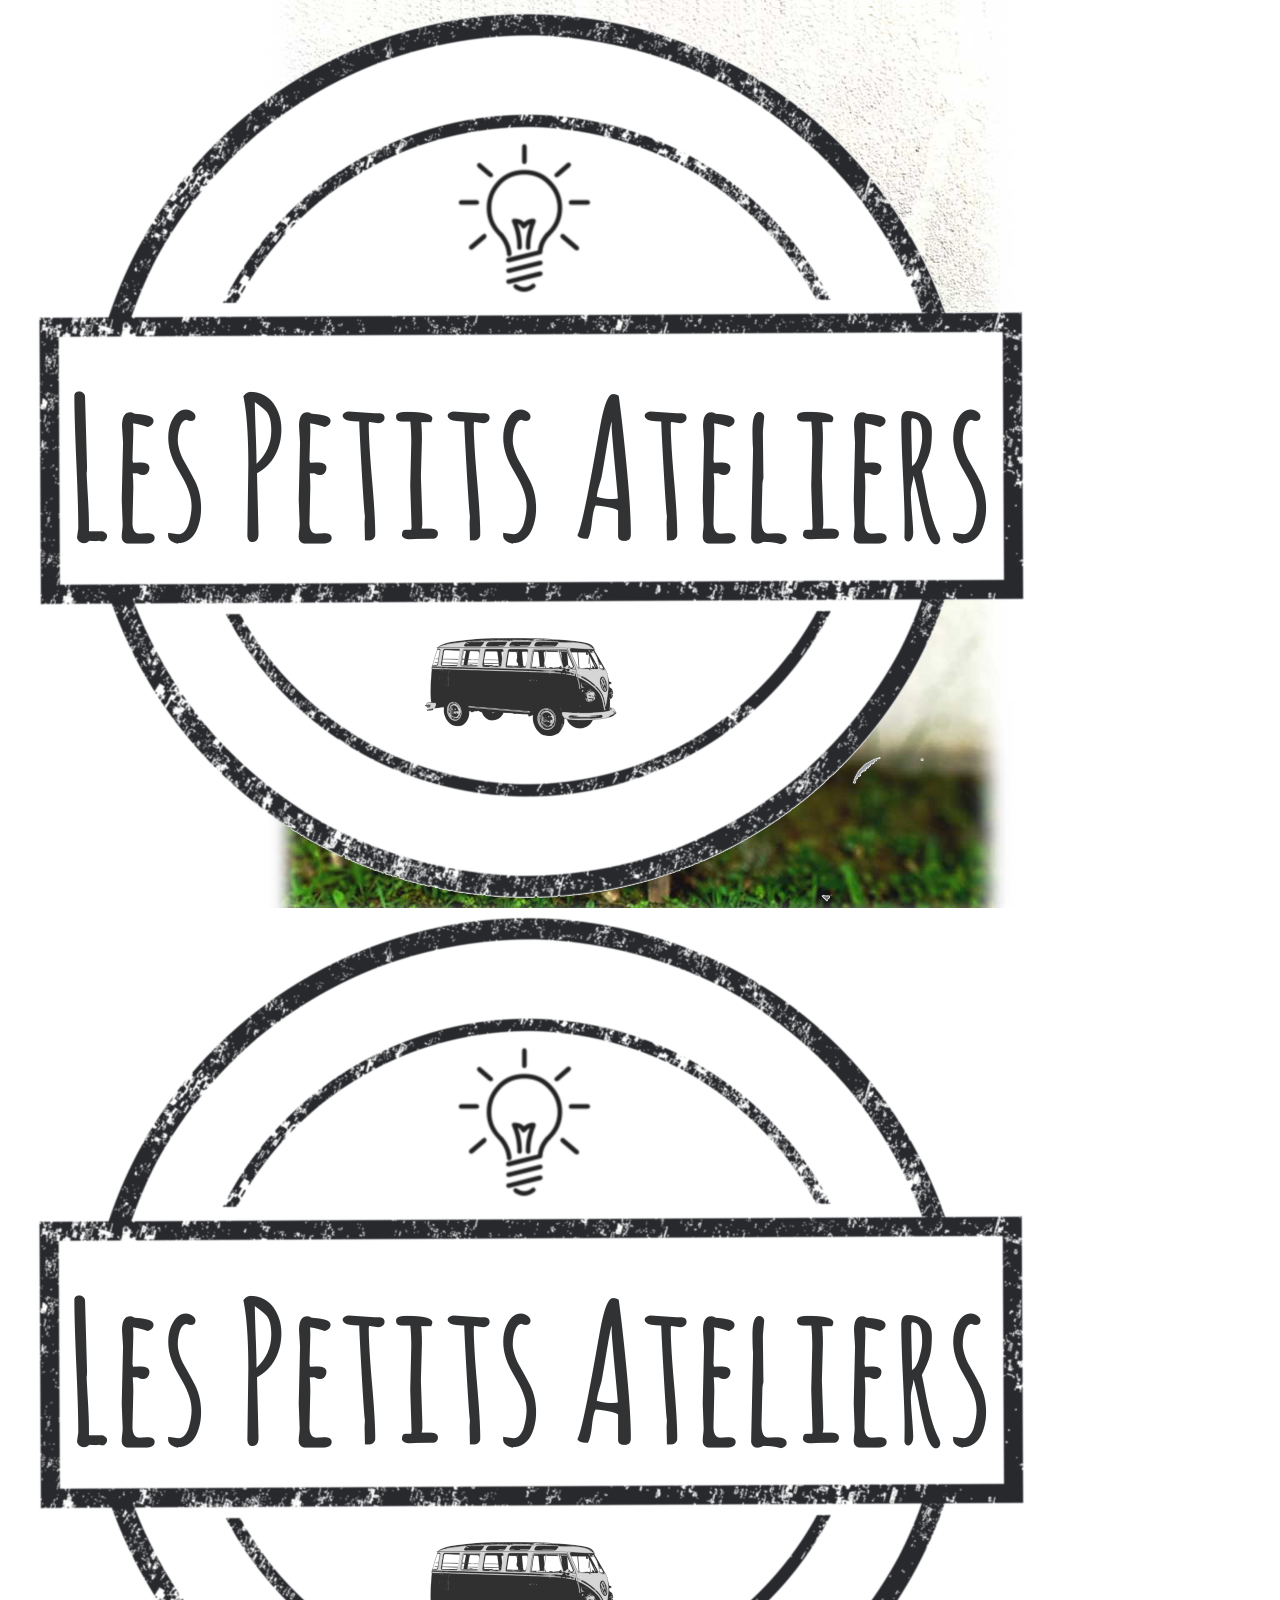
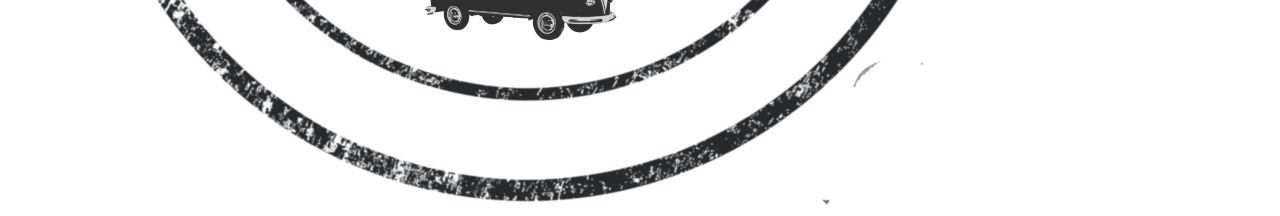
==== index2.html @ 3c038cae "nouveau" ====
<!doctype html>
<html lang="en">
  <head>
    <!-- Required meta tags -->
    <meta charset="utf-8">
    <meta name="viewport" content="width=device-width, initial-scale=1, shrink-to-fit=no">
<link rel="stylesheet" type="text/css" href="https://fonts.googleapis.com/css?family=Love+Ya+Like+A+Sister"/>
    <!-- Bootstrap CSS -->
    <link rel="stylesheet" href="https://stackpath.bootstrapcdn.com/bootstrap/4.1.3/css/bootstrap.min.css" integrity="sha384-MCw98/SFnGE8fJT3GXwEOngsV7Zt27NXFoaoApmYm81iuXoPkFOJwJ8ERdknLPMO" crossorigin="anonymous">
	<link href="vendor/font-awesome/css/font-awesome.min.css" rel="stylesheet">
    <link rel="stylesheet" href="coming.1.css">
	<script src="coming.js"></script>
    <title>Les Petits Ateliers</title>
  </head>
  <body>
    <div class="container">
        <div class="row total">
            <div class="col-sm-4 total">
                <div class="row headerlpa">
                  <div class="col-sm-4">
                    <img src="logo.png" class="img-fluid header"/>
                  </div>
                </div>
                 <div class="row centerlpa">
                 
                </div>
                <div class="row footerlpa">
                  <div class="col-sm-4">
                    <img src="logo.png" class="img-fluid header"/>
                  </div>
                </div>
            
        </div>
    </div>

    <!-- Optional JavaScript -->
    <!-- jQuery first, then Popper.js, then Bootstrap JS -->
    <script src="https://code.jquery.com/jquery-3.3.1.slim.min.js" integrity="sha384-q8i/X+965DzO0rT7abK41JStQIAqVgRVzpbzo5smXKp4YfRvH+8abtTE1Pi6jizo" crossorigin="anonymous"></script>
    <script src="https://cdnjs.cloudflare.com/ajax/libs/popper.js/1.14.3/umd/popper.min.js" integrity="sha384-ZMP7rVo3mIykV+2+9J3UJ46jBk0WLaUAdn689aCwoqbBJiSnjAK/l8WvCWPIPm49" crossorigin="anonymous"></script>
    <script src="https://stackpath.bootstrapcdn.com/bootstrap/4.1.3/js/bootstrap.min.js" integrity="sha384-ChfqqxuZUCnJSK3+MXmPNIyE6ZbWh2IMqE241rYiqJxyMiZ6OW/JmZQ5stwEULTy" crossorigin="anonymous"></script>
  </body>
</html>
---- coming.1.css ----
html, body {
  height: 100%;
  background-size: cover;
	background-position:center top;
    background-image: url(coming-2.jpg);
    background-repeat: no-repeat;
    color: black;
}
.container, .row.justify-content-center.align-items-center {
  height: 100%;
  min-height: 100%;
  
}

.time{
    min-height: 100px; 
padding-top:4%;
    /* Center and scale the image nicely */
    background-position: top;
    background-repeat: no-repeat;
    background-size: contain;
    background-image: url(time_p.png);
   color: black;
   font-size: 20px;
   font-weight: bold;
   
}
.headerlpa {
    height: 20%;
}
.centerlpa {
    height: 60%;
}
.footerlpa {
    height: 20%;
}
.total {
    min-height: 100%;
    height:auto !important; /* cross-browser */
    height: 100%; /* cross-browser */
}
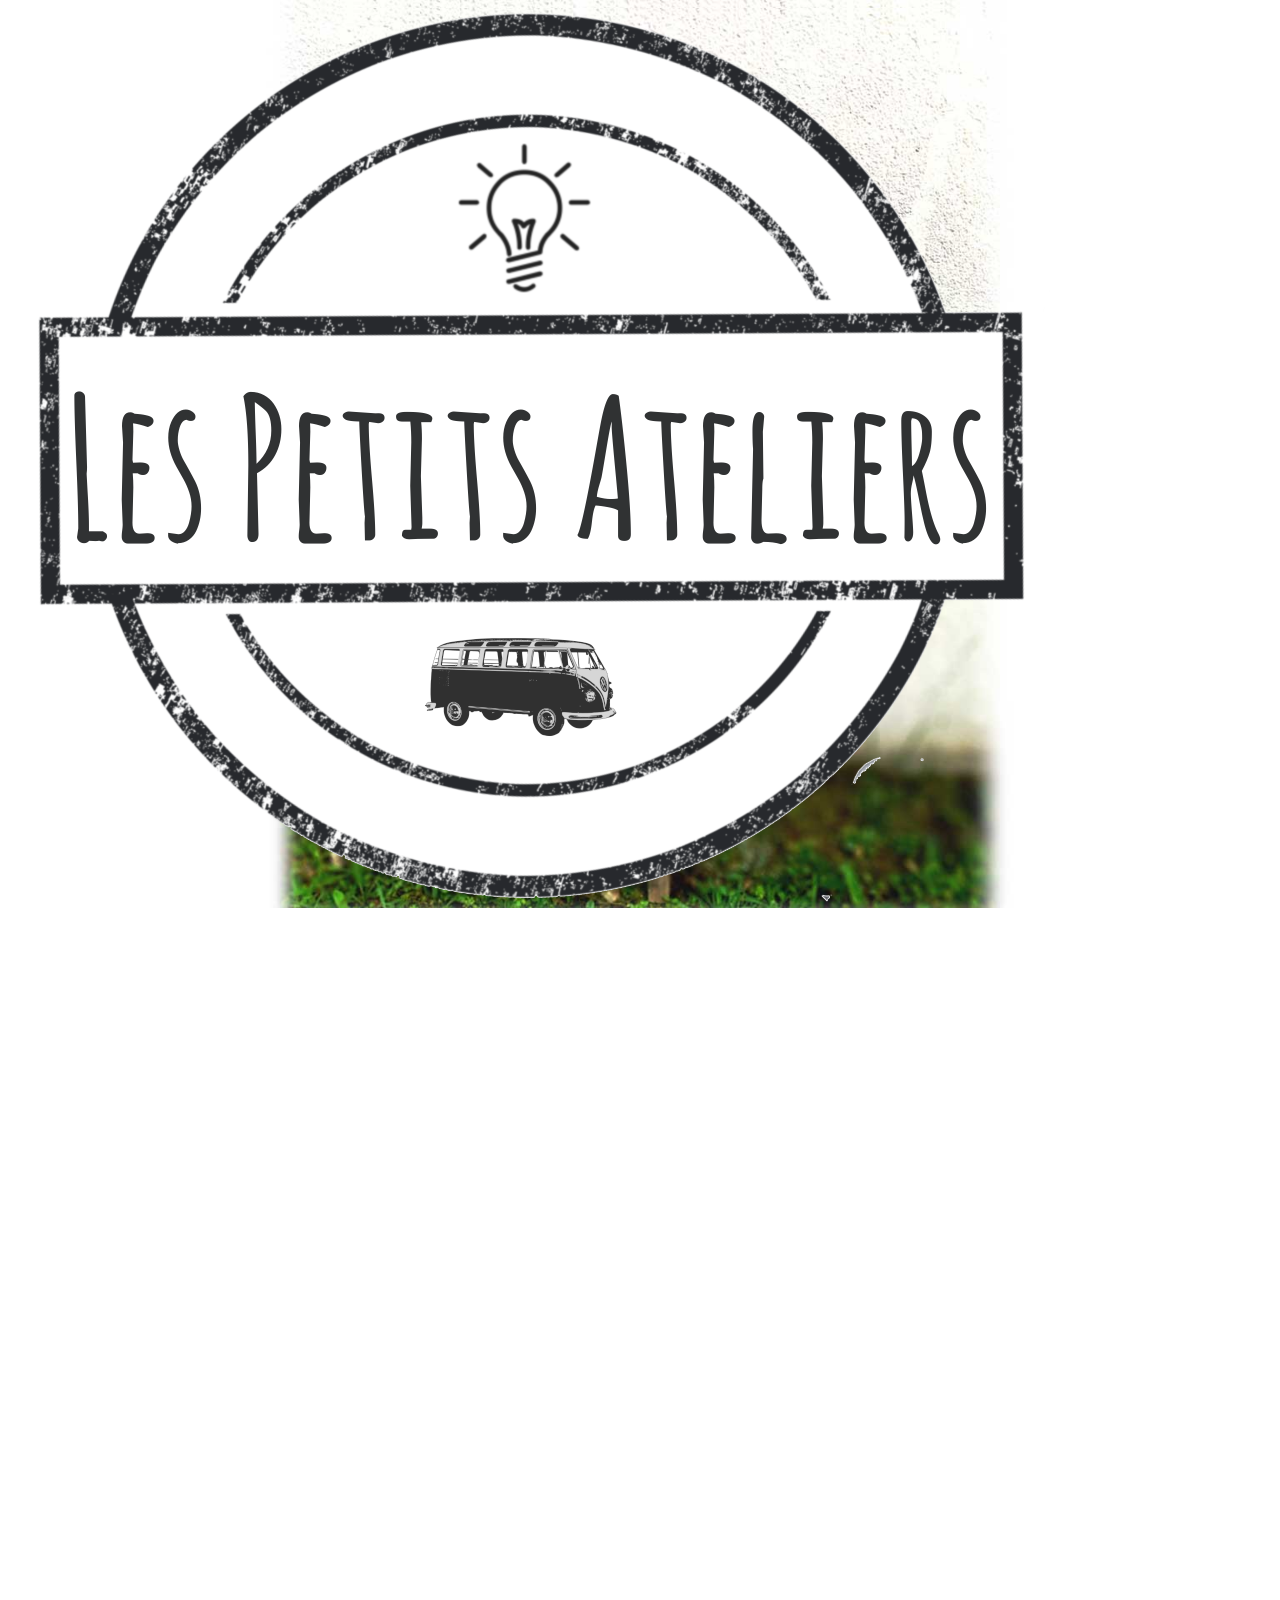
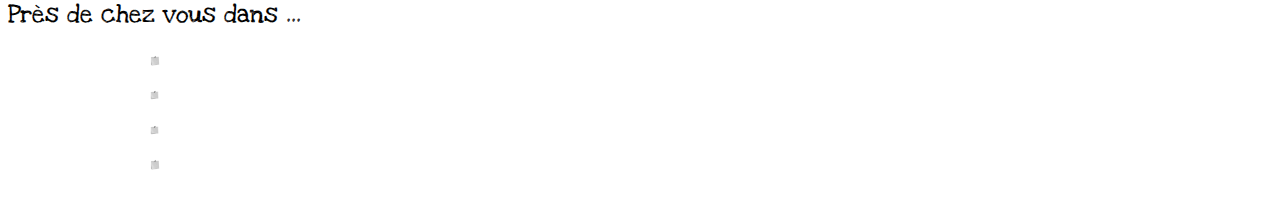
==== commit f4ad5431: "upload direct" ====
--- a/index2.html
+++ b/index2.html
@@ -1,42 +1,65 @@
-<!doctype html>
-<html lang="en">
-  <head>
-    <!-- Required meta tags -->
-    <meta charset="utf-8">
-    <meta name="viewport" content="width=device-width, initial-scale=1, shrink-to-fit=no">
-<link rel="stylesheet" type="text/css" href="https://fonts.googleapis.com/css?family=Love+Ya+Like+A+Sister"/>
-    <!-- Bootstrap CSS -->
-    <link rel="stylesheet" href="https://stackpath.bootstrapcdn.com/bootstrap/4.1.3/css/bootstrap.min.css" integrity="sha384-MCw98/SFnGE8fJT3GXwEOngsV7Zt27NXFoaoApmYm81iuXoPkFOJwJ8ERdknLPMO" crossorigin="anonymous">
-	<link href="vendor/font-awesome/css/font-awesome.min.css" rel="stylesheet">
-    <link rel="stylesheet" href="coming.1.css">
-	<script src="coming.js"></script>
-    <title>Les Petits Ateliers</title>
-  </head>
-  <body>
-    <div class="container">
-        <div class="row total">
-            <div class="col-sm-4 total">
-                <div class="row headerlpa">
-                  <div class="col-sm-4">
-                    <img src="logo.png" class="img-fluid header"/>
-                  </div>
-                </div>
-                 <div class="row centerlpa">
-                 
-                </div>
-                <div class="row footerlpa">
-                  <div class="col-sm-4">
-                    <img src="logo.png" class="img-fluid header"/>
-                  </div>
-                </div>
-            
-        </div>
-    </div>
-
-    <!-- Optional JavaScript -->
-    <!-- jQuery first, then Popper.js, then Bootstrap JS -->
-    <script src="https://code.jquery.com/jquery-3.3.1.slim.min.js" integrity="sha384-q8i/X+965DzO0rT7abK41JStQIAqVgRVzpbzo5smXKp4YfRvH+8abtTE1Pi6jizo" crossorigin="anonymous"></script>
-    <script src="https://cdnjs.cloudflare.com/ajax/libs/popper.js/1.14.3/umd/popper.min.js" integrity="sha384-ZMP7rVo3mIykV+2+9J3UJ46jBk0WLaUAdn689aCwoqbBJiSnjAK/l8WvCWPIPm49" crossorigin="anonymous"></script>
-    <script src="https://stackpath.bootstrapcdn.com/bootstrap/4.1.3/js/bootstrap.min.js" integrity="sha384-ChfqqxuZUCnJSK3+MXmPNIyE6ZbWh2IMqE241rYiqJxyMiZ6OW/JmZQ5stwEULTy" crossorigin="anonymous"></script>
-  </body>
+<!doctype html>
+<html lang="en">
+  <head>
+    <!-- Required meta tags -->
+    <meta charset="utf-8">
+    <meta name="viewport" content="width=device-width, initial-scale=1, shrink-to-fit=no">
+<link rel="stylesheet" type="text/css" href="https://fonts.googleapis.com/css?family=Love+Ya+Like+A+Sister"/>
+    <!-- Bootstrap CSS -->
+    <link rel="stylesheet" href="https://stackpath.bootstrapcdn.com/bootstrap/4.1.3/css/bootstrap.min.css" integrity="sha384-MCw98/SFnGE8fJT3GXwEOngsV7Zt27NXFoaoApmYm81iuXoPkFOJwJ8ERdknLPMO" crossorigin="anonymous">
+	<link href="vendor/font-awesome/css/font-awesome.min.css" rel="stylesheet">
+    <link rel="stylesheet" href="coming.1.css">
+	<script src="coming.js"></script>
+    <title>Les Petits Ateliers</title>
+  </head>
+  <body>
+    <div class="container-fluid total">
+        <div class="row total">
+            <div class="col-3 col-sm-3 total">
+                <div class="col-12">
+                    <img src="logo.png" class="img-fluid header"/>
+                  </div>
+			</div>
+			<div class="col-6 col-sm-6 total">
+                <div class="row headerlpa">
+                  
+                </div>
+                 <div class="row centerlpa">
+							
+                </div>
+                <div class="row footerlpa">
+					 <div class="container-fluid">
+						<div class="row vertical-align">
+							<div class="col-2 col-sm-2"></div>
+							<div class="alert alert-dark text-center test col-8">
+								<p class="">Près de chez vous dans ...</p>
+								 <div class="row">
+									 <div class="time col-3 col-sm-3 col-md-3 align-baseline"><p id="day"></p></div>
+									 <div class="time col-3 col-sm-3 col-md-3 align-baseline"><p id="hour"></p></div>
+									 <div class="time col-3 col-sm-3 col-md-3 align-baseline"><p id="min"></p></div>
+									 <div class="time col-3 col-sm-3 col-md-3 align-baseline"><p id="sec"></p></div>
+								 </div>
+							 </div>
+							 <div class="col-2"></div>
+						</div>
+					 </div>
+                </div>
+				<div class="row centerlpa">
+							
+                </div>
+                 
+                </div>
+			</div>
+			 <div class="">
+                
+			</div>
+        </div>
+    </div>
+
+    <!-- Optional JavaScript -->
+    <!-- jQuery first, then Popper.js, then Bootstrap JS -->
+    <script src="https://code.jquery.com/jquery-3.3.1.slim.min.js" integrity="sha384-q8i/X+965DzO0rT7abK41JStQIAqVgRVzpbzo5smXKp4YfRvH+8abtTE1Pi6jizo" crossorigin="anonymous"></script>
+    <script src="https://cdnjs.cloudflare.com/ajax/libs/popper.js/1.14.3/umd/popper.min.js" integrity="sha384-ZMP7rVo3mIykV+2+9J3UJ46jBk0WLaUAdn689aCwoqbBJiSnjAK/l8WvCWPIPm49" crossorigin="anonymous"></script>
+    <script src="https://stackpath.bootstrapcdn.com/bootstrap/4.1.3/js/bootstrap.min.js" integrity="sha384-ChfqqxuZUCnJSK3+MXmPNIyE6ZbWh2IMqE241rYiqJxyMiZ6OW/JmZQ5stwEULTy" crossorigin="anonymous"></script>
+  </body>
 </html>--- a/coming.1.css
+++ b/coming.1.css
@@ -1,42 +1,59 @@
-
-html, body {
-  height: 100%;
-  background-size: cover;
-	background-position:center top;
-    background-image: url(coming-2.jpg);
-    background-repeat: no-repeat;
-    color: black;
-}
-.container, .row.justify-content-center.align-items-center {
-  height: 100%;
-  min-height: 100%;
-  
-}
-
-.time{
-    min-height: 100px; 
-padding-top:4%;
-    /* Center and scale the image nicely */
-    background-position: top;
-    background-repeat: no-repeat;
-    background-size: contain;
-    background-image: url(time_p.png);
-   color: black;
-   font-size: 20px;
-   font-weight: bold;
-   
-}
-.headerlpa {
-    height: 20%;
-}
-.centerlpa {
-    height: 60%;
-}
-.footerlpa {
-    height: 20%;
-}
-.total {
-    min-height: 100%;
-    height:auto !important; /* cross-browser */
-    height: 100%; /* cross-browser */
-}
+
+html, body {
+  height: 100%;
+  background-size: cover;
+	background-position:center top;
+    background-image: url(coming-2.jpg);
+    background-repeat: no-repeat;
+    color: black;
+	font-family: Merriweather, 'Helvetica Neue', Arial, sans-serif;
+    webkit-tap-highlight-color: #222;
+	 /* Add a font */
+    font-family: "Love Ya Like A Sister", Courier, monospace;
+    /* Set the font-size to 25 pixels */
+    font-size: 25px;
+}
+.total {
+  height: 100%;
+  min-height: 100%;
+  
+}
+.vertical-align {
+    display: flex;
+    align-items: center;
+}
+.time{
+    
+padding-top:4%;
+    /* Center and scale the image nicely */
+    background-position: top;
+    background-repeat: no-repeat;
+    background-size: contain;
+    background-image: url(time_p.png);
+   color: black;
+   font-size: 1.8vw;
+   
+   
+}
+.test{
+background-color: rgba(255,255,255, 0.5);
+}
+.headerlpa {
+    height: 74%;
+}
+@media (max-width: 768px) {
+	html, body {
+  height: 100%;
+  background-size: cover;
+	background-position:center top;
+    background-image: url(coming-2.jpg);
+    background-repeat: no-repeat;
+    color: black;
+	font-family: Merriweather, 'Helvetica Neue', Arial, sans-serif;
+    webkit-tap-highlight-color: #222;
+	 /* Add a font */
+    font-family: "Love Ya Like A Sister", Courier, monospace;
+    /* Set the font-size to 25 pixels */
+    font-size: 15px;
+}
+
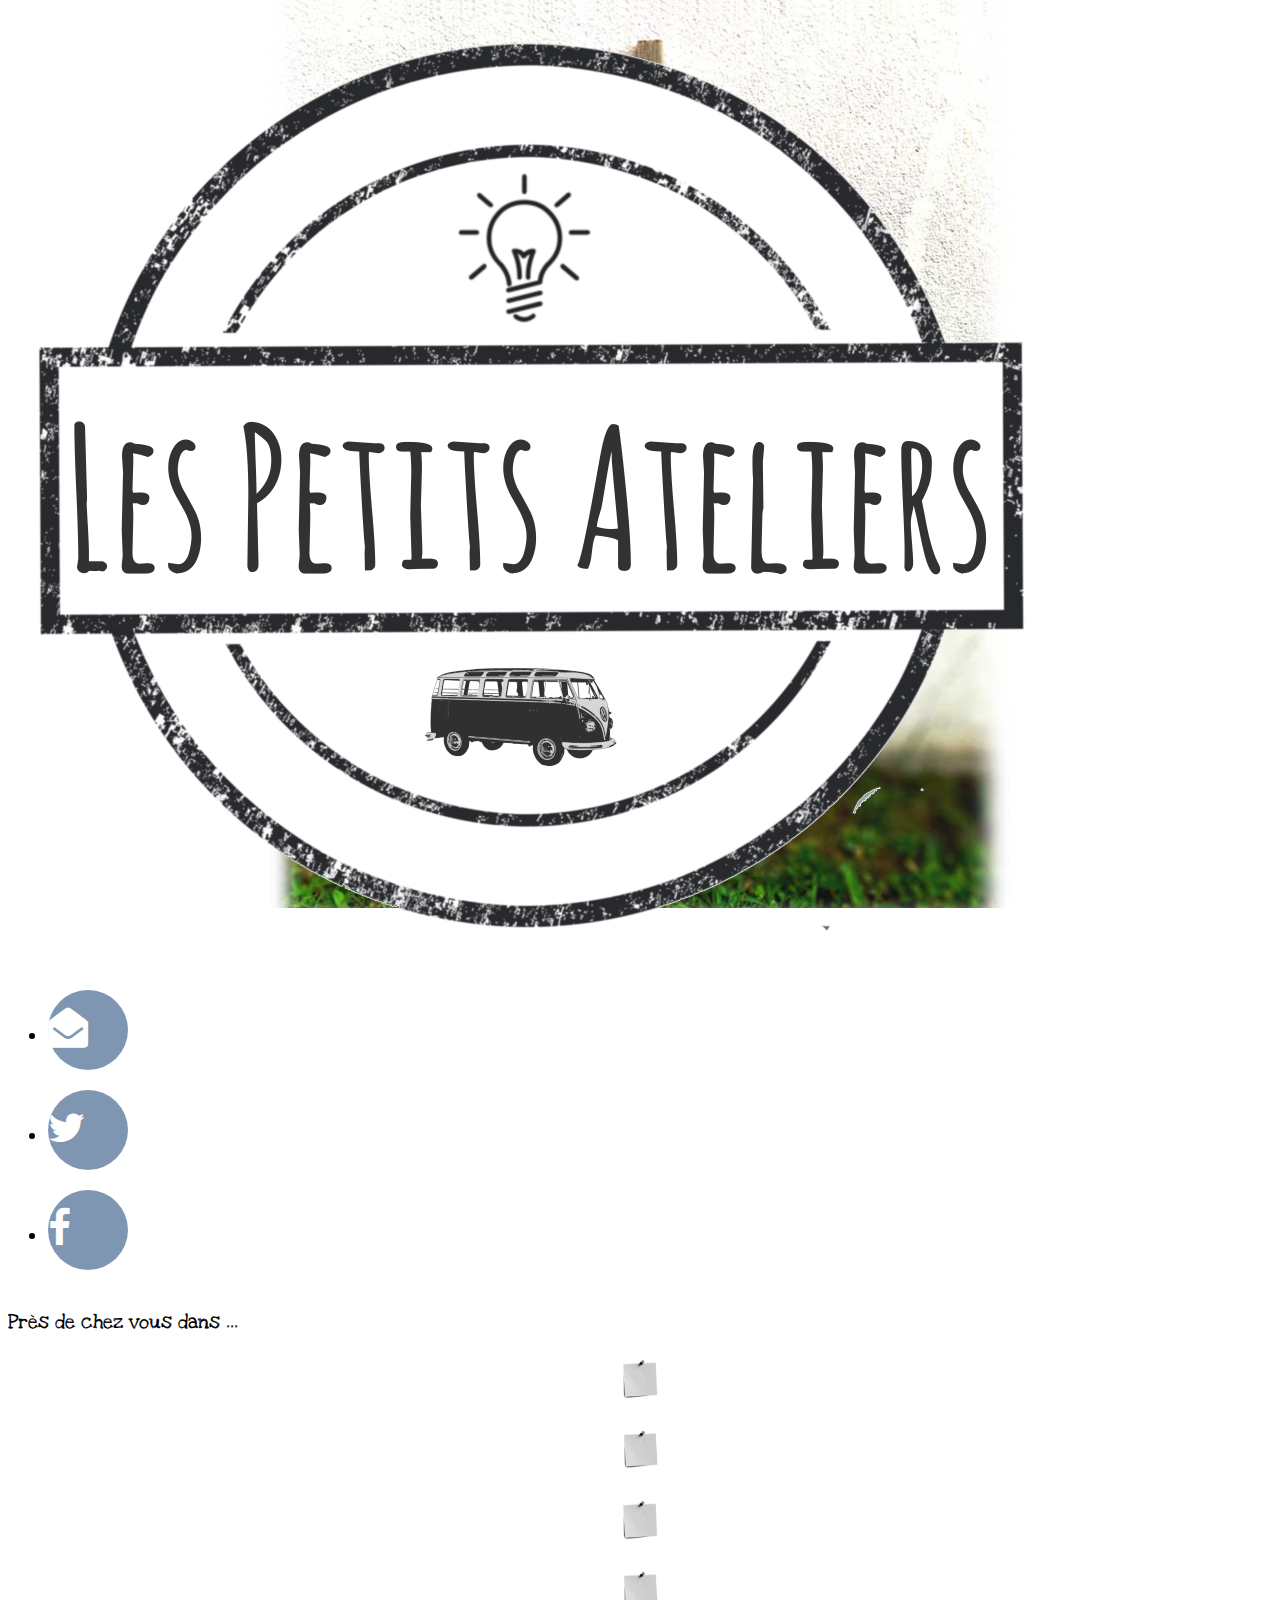
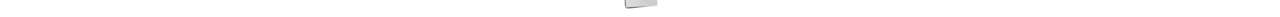
==== commit 0bcba07b: "rework" ====
--- a/index2.html
+++ b/index2.html
@@ -14,46 +14,58 @@
   </head>
   <body>
     <div class="container-fluid total">
-        <div class="row total">
-            <div class="col-3 col-sm-3 total">
-                <div class="col-12">
-                    <img src="logo.png" class="img-fluid header"/>
-                  </div>
+        <div class="row">
+				<div class="col-4 col-sm-4 col-md-3">
+					<div class="col-12">
+						<img src="logo.png" class="img-fluid imgwidth"/>
+					</div>
+				</div>
+				<div class="col-6 col-sm-6 col-md-7"> 
+							<div class="row right-icon">
+								<div class="col-10">
+									
+								</div>
+								<div class="col-2">
+									<div class="social-icons">
+									  <ul class="list-unstyled text-center ">
+										<li class="list-unstyled-item">
+										  <a href="mailto:contact@lespetitsateliers.com">
+											<i class="fa fa-envelope-open"></i>
+										  </a>
+										</li>
+										<li class="list-unstyled-item">
+										  <a href="#">
+											<i class="fa fa-twitter"></i>
+										  </a>
+										</li>
+										<li class="list-unstyled-item">
+										  <a href="#">
+											<i class="fa fa-facebook"></i>
+										  </a>
+										</li>
+										
+									  </ul>
+									</div>
+								</div>
+							</div>
+				</div>
+				<div class="col-2">
+				</div>
+        </div>
+		<div class="row fixed-bottom">
+				<div class="col-2 col-sm-2 col-md-4"></div>
+				<div class="col-8 col-sm-8 col-md-4 alert alert-dark text-center test ">
+					<p class="">Près de chez vous dans ...</p>
+					 <div class="row">
+						 <div class="time col-3 col-sm-3 col-md-3 align-baseline"><p id="day"></p></div>
+						 <div class="time col-3 col-sm-3 col-md-3 align-baseline"><p id="hour"></p></div>
+						 <div class="time col-3 col-sm-3 col-md-3 align-baseline"><p id="min"></p></div>
+						 <div class="time col-3 col-sm-3 col-md-3 align-baseline"><p id="sec"></p></div>
+					 </div>
+				 </div>
+				 <div class="col-2 col-sm-2 col-md-4"></div>
 			</div>
-			<div class="col-6 col-sm-6 total">
-                <div class="row headerlpa">
-                  
-                </div>
-                 <div class="row centerlpa">
-							
-                </div>
-                <div class="row footerlpa">
-					 <div class="container-fluid">
-						<div class="row vertical-align">
-							<div class="col-2 col-sm-2"></div>
-							<div class="alert alert-dark text-center test col-8">
-								<p class="">Près de chez vous dans ...</p>
-								 <div class="row">
-									 <div class="time col-3 col-sm-3 col-md-3 align-baseline"><p id="day"></p></div>
-									 <div class="time col-3 col-sm-3 col-md-3 align-baseline"><p id="hour"></p></div>
-									 <div class="time col-3 col-sm-3 col-md-3 align-baseline"><p id="min"></p></div>
-									 <div class="time col-3 col-sm-3 col-md-3 align-baseline"><p id="sec"></p></div>
-								 </div>
-							 </div>
-							 <div class="col-2"></div>
-						</div>
-					 </div>
-                </div>
-				<div class="row centerlpa">
-							
-                </div>
-                 
-                </div>
-			</div>
-			 <div class="">
-                
-			</div>
-        </div>
+
     </div>
 
     <!-- Optional JavaScript -->
--- a/coming.1.css
+++ b/coming.1.css
@@ -11,7 +11,7 @@
 	 /* Add a font */
     font-family: "Love Ya Like A Sister", Courier, monospace;
     /* Set the font-size to 25 pixels */
-    font-size: 25px;
+    font-size: 20px;
 }
 .total {
   height: 100%;
@@ -31,15 +31,44 @@
     background-size: contain;
     background-image: url(time_p.png);
    color: black;
-   font-size: 1.8vw;
+   font-size: 20px;
    
    
 }
 .test{
 background-color: rgba(255,255,255, 0.5);
 }
-.headerlpa {
-    height: 74%;
+.imgwidth {
+   padding-top:30px;
+}
+.right-icon {
+padding-top : 25px;
+}
+.social-icons {
+  
+  margin-bottom: 2rem;
+  width: 100%;
+  z-index: 2;
+}
+
+.social-icons ul {
+  width: 100%;
+}
+
+.social-icons ul > li {
+  margin-top: 1rem;
+  
+}
+
+.social-icons ul > li > a {
+  display: block;
+  color: white;
+  background-color: rgba(0, 46, 102, 0.5);
+  border-radius: 100%;
+  font-size: 2rem;
+  line-height: 4rem;
+  height: 4rem;
+  width: 4rem;
 }
 @media (max-width: 768px) {
 	html, body {
@@ -55,5 +84,8 @@
     font-family: "Love Ya Like A Sister", Courier, monospace;
     /* Set the font-size to 25 pixels */
     font-size: 15px;
+	}
+	
 }
 
+
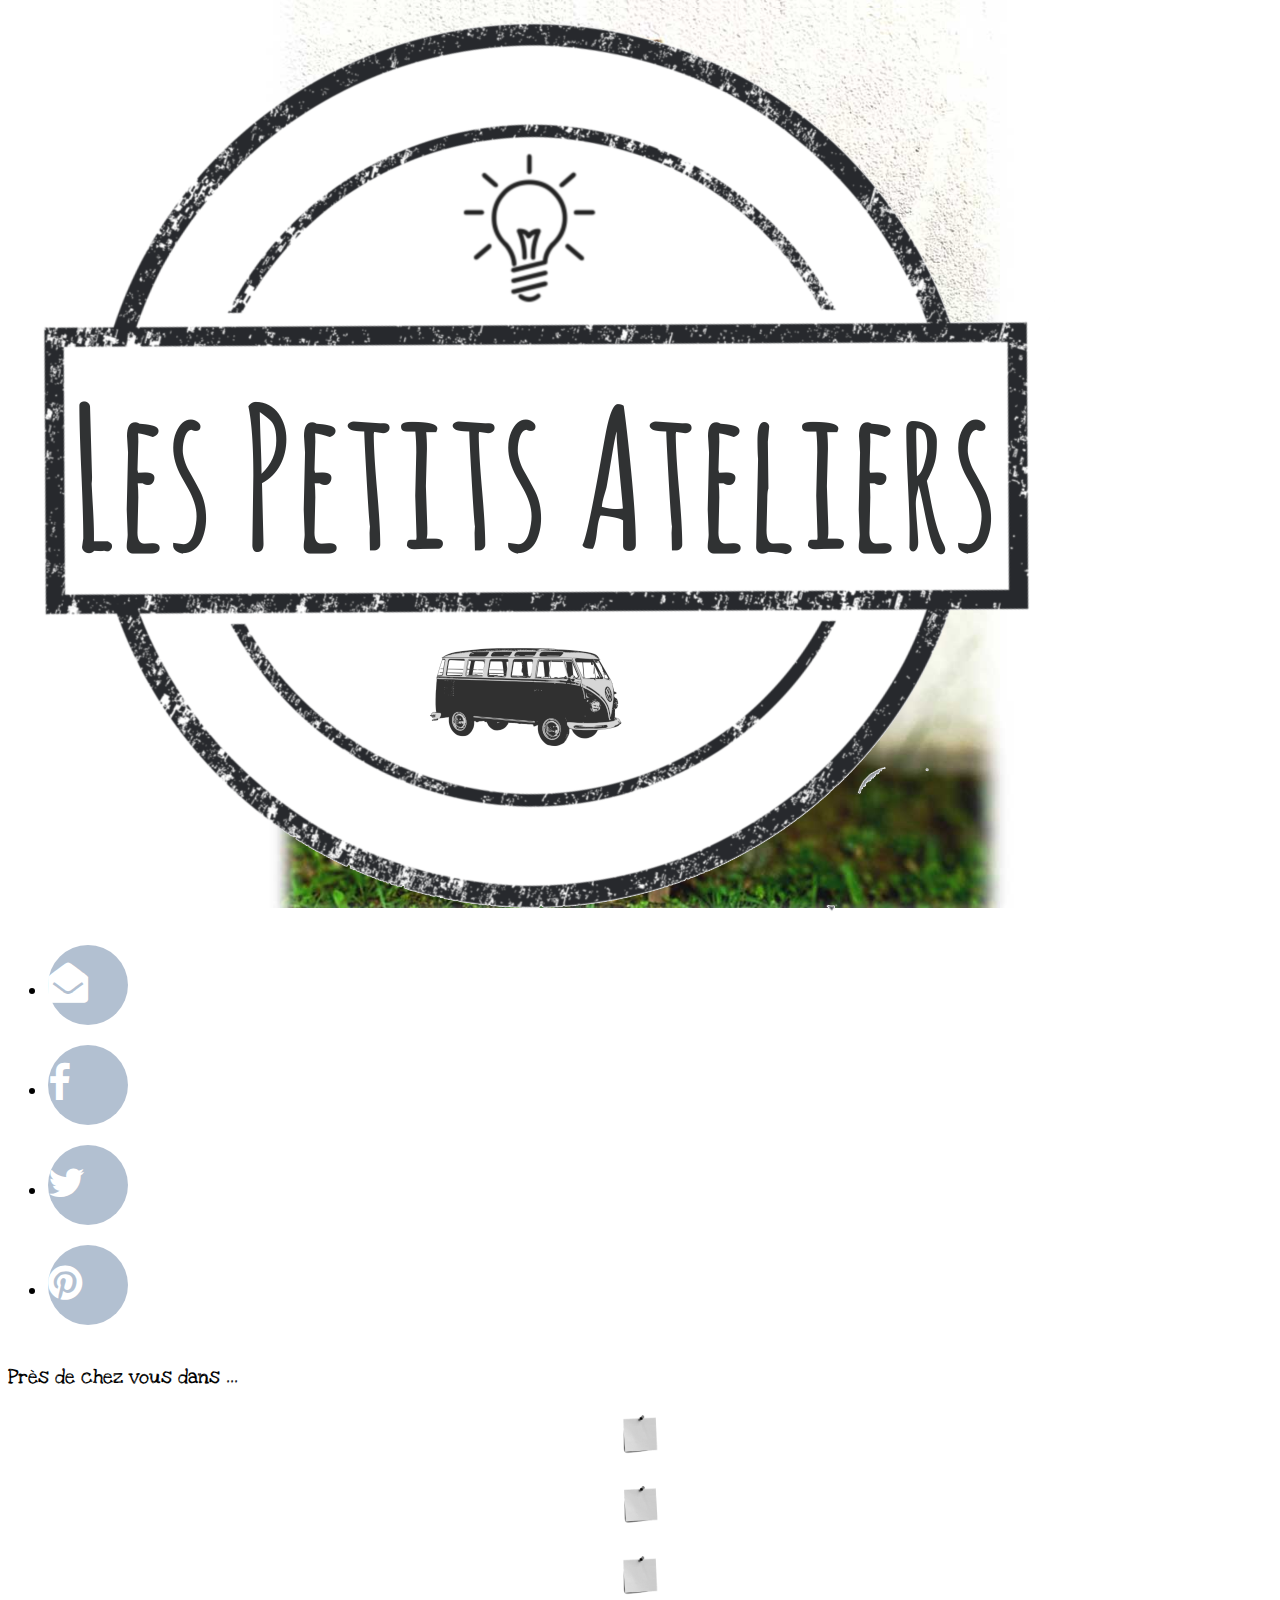
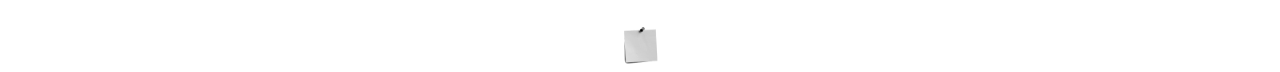
==== commit 516f7f54: "rework" ====
--- a/index2.html
+++ b/index2.html
@@ -15,41 +15,43 @@
   <body>
     <div class="container-fluid total">
         <div class="row">
-				<div class="col-4 col-sm-4 col-md-3">
-					<div class="col-12">
+				<div class="col-4 col-md-3 lpapad">
+					
 						<img src="logo.png" class="img-fluid imgwidth"/>
-					</div>
+					
 				</div>
-				<div class="col-6 col-sm-6 col-md-7"> 
-							<div class="row right-icon">
-								<div class="col-10">
-									
-								</div>
-								<div class="col-2">
-									<div class="social-icons">
-									  <ul class="list-unstyled text-center ">
-										<li class="list-unstyled-item">
-										  <a href="mailto:contact@lespetitsateliers.com">
-											<i class="fa fa-envelope-open"></i>
-										  </a>
-										</li>
-										<li class="list-unstyled-item">
-										  <a href="#">
-											<i class="fa fa-twitter"></i>
-										  </a>
-										</li>
-										<li class="list-unstyled-item">
-										  <a href="#">
-											<i class="fa fa-facebook"></i>
-										  </a>
-										</li>
-										
-									  </ul>
-									</div>
-								</div>
+				<div class="col-5 col-md-7"> 
+							
+				</div>
+				<div class="col-3 col-md-2">
+					
+							<div class="social-icons">
+							  <ul class="list-unstyled text-center ">
+								<li class="list-unstyled-item">
+								  <a href="mailto:contact@lespetitsateliers.com">
+									<i class="fa fa-envelope-open"></i>
+								  </a>
+								</li>
+								<li class="list-unstyled-item">
+								  <a href="#">
+									<i class="fa fa-facebook"></i>
+								  </a>
+								</li>
+								<li class="list-unstyled-item">
+								  <a href="#">
+									<i class="fa fa-twitter"></i>
+								  </a>
+								</li>
+								<li class="list-unstyled-item">
+								  <a href="#">
+									<i class="fa fa-pinterest"></i>
+								  </a>
+								</li>
+								
+								
+							  </ul>
 							</div>
-				</div>
-				<div class="col-2">
+						
 				</div>
         </div>
 		<div class="row fixed-bottom">
--- a/coming.1.css
+++ b/coming.1.css
@@ -39,10 +39,10 @@
 background-color: rgba(255,255,255, 0.5);
 }
 .imgwidth {
-   padding-top:30px;
+   padding-top:10px;
 }
-.right-icon {
-padding-top : 25px;
+.lpapad {
+   padding-left:5px;
 }
 .social-icons {
   
@@ -63,7 +63,7 @@
 .social-icons ul > li > a {
   display: block;
   color: white;
-  background-color: rgba(0, 46, 102, 0.5);
+  background-color: rgba(0, 46, 102, 0.3);
   border-radius: 100%;
   font-size: 2rem;
   line-height: 4rem;
